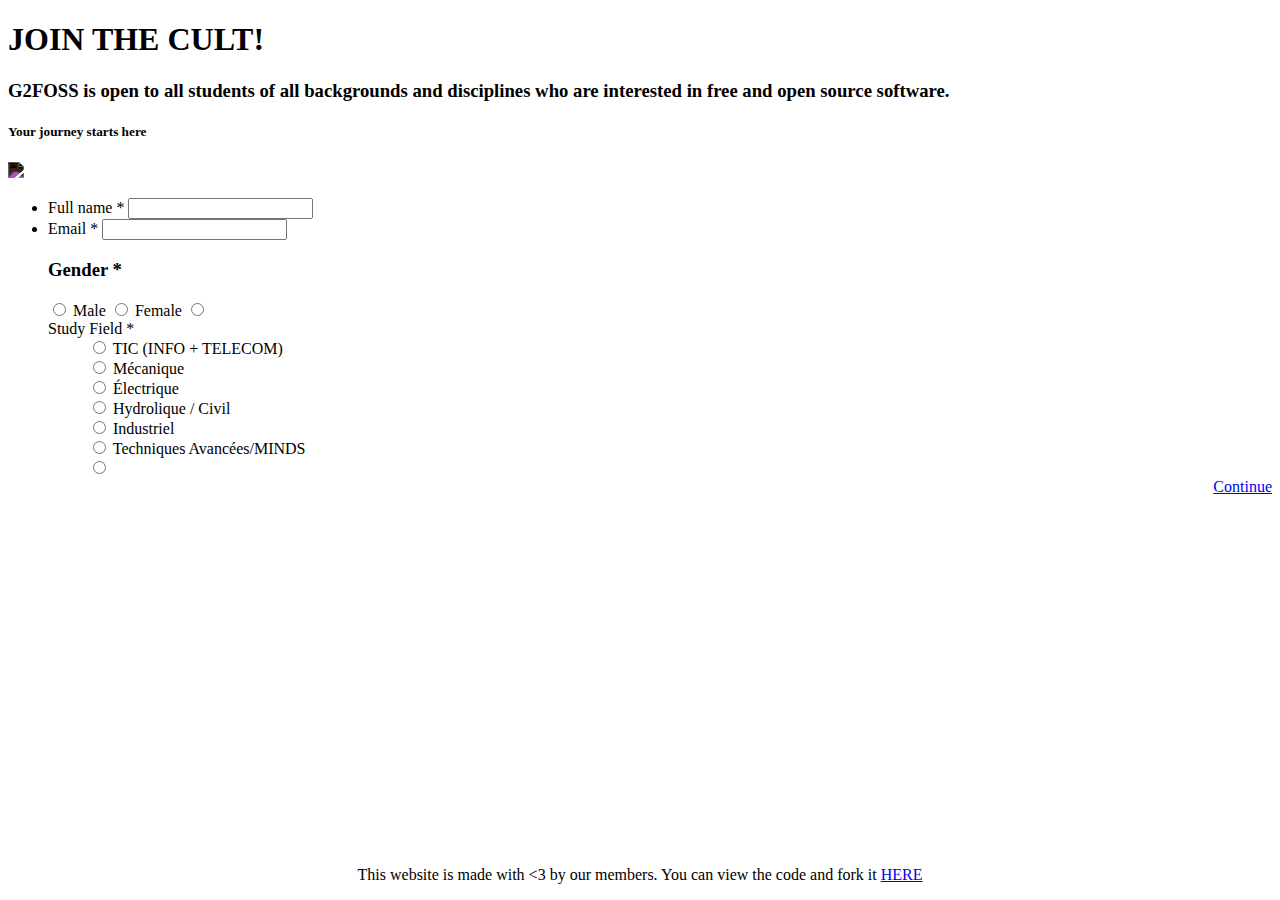
==== register/index.html @ 7c2e0151 "Add files via upload" ====
<!DOCTYPE html>
<html lang="en" >

<head>
  <meta charset="UTF-8">
  <title>G2FOSS - JOIN US</title>
  
  
<link rel="stylesheet" href="https://xornandnand.github.io/css/style.css">
<style>
.footer {
   position: fixed;
   left: 0;
   bottom: 0;
   width: 100%;
   background-color: white;
   color: color;
   text-align: center;
}
</style>
<head>
    <title>G2FOSS - JOIN US</title>
</head>

<body>
    <div class="container">
        <div class="lbg">
        </div>
        <div class="lbg2">
        </div>
        <div class="lO">
        </div>
        <div class="lC">
            <h1>JOIN THE CULT!</h1>
            <h3>G2FOSS is open to all students of all backgrounds and disciplines who are interested in free and open source software.</h3>
            <h5>Your journey starts here</h5>
            <div class="logo">
                <img width="200px" style ="filter: invert(100%);" src="http://www.agendas.ovh/wp-content/uploads/2016/02/g2foss.png">
            </div>
        </div>
        <form name="g2foss" action="https://xornandnand.github.io/" method="post">
            <div class="rightSec" id="first">
                <ul>
                    <li>
                        <label>
                            Full name *
                        </label>
                        <input type="text" name="fname" autocomplete="off" />
                    </li>

                    <li>
                        <label>
                            Email *
                        </label>
                        <input name="email" autocomplete="off" />
                    </li>
                <div class="gender">
                    <h3>
                        Gender *
                    </h3>
                    <input type="radio" name="gender" autocomlete="off" id="male" value="male" >
                    <label id="gender_radio" for="male">Male</label>
                    <input type="radio" name="gender" autocomlete="off" id="female" value="female" >
                    <label id="gender_radio" for="female">Female</label>
                    <input type="radio" name="gender" autocomlete="off" id="other" value="other" >
                </div>
                                 <div class="interests">

                    <label>Study Field *</label>
                    <ul>
  <div class="gender">
                      <input type="radio" name="field" autocomlete="off" id="tic" value="TIC"/>
                    <label id="gender_radio" for="tic">TIC (INFO + TELECOM)</label>
    <br />
                    <input type="radio" name="field" autocomlete="off" id="meca" value="MECANIQUE"/>
                    <label id="gender_radio" for="meca">Mécanique</label>
       <br />
                        <input type="radio" name="field" autocomlete="off" id="elec" value="ELECTRIQUE"/>
                    <label id="gender_radio" for="elec">Électrique</label>
       <br />
                        <input type="radio" name="field" autocomlete="off" id="hydc" value="HYDROLIAQUE/CIVIL"/>
                    <label id="gender_radio" for="hydc">Hydrolique / Civil</label>
       <br />
                            <input type="radio" name="field" autocomlete="off" id="indus" value="INDUSTRIEL"/>
                    <label id="gender_radio" for="indus">Industriel</label>
       <br />
                            <input type="radio" name="field" autocomlete="off" id="ta" value="TA/MINDS"/>
                    <label id="gender_radio" for="ta">Techniques Avancées/MINDS</label>
       <br />
                    <input type="radio" name="field" autocomlete="off" id="other" value="other"/>
      </div>
                    </ul>

                </div>

          
                <div class="nav_link">
                    <a href="#" id="continue" style="float:right;">Continue</a>
                </div>
            </div>

            <!-- Section 2 -->

            <div class="rightSec" id="second" style="display:none">

                <ul>
                               <li> <label style="text-align: justify;text-justify: inter-word;">Our goal is to <b>foster a community of makers</b>,
                                 who want to <b>solve problems</b>, 
                                 explore their <b>professional world</b>
                                 and learn about the latest <b>open source</b> technologies.</label></li>
                  <br />
                                      <li>
                        <label>
                            Classe *
                        </label>
                        <input type="text" name="classe" autocomlete="off"/>
                    </li>
                    <li>
                        <label>
                            Phone Number *
                        </label>
                        <input name="phone" autocomlete="off" />
                    </li>
                    
                    
                    <li>
                        <label>
                            Date of Birth
                        </label>
                        <input type="date" name="dob" autocomlete="off" />
                    </li>
                </ul>
                <div class="nav_link">
                    <a href="#" id="prev">Previous</a>
                    <a href="#" id="continue2" style="float:right;">Continue</a>
                </div>
            </div>

            <!--- Secont 3 --->

            <div class="rightSec" id="third" style="display:none">
<div class="interests">
                    <ul>
                                              <label>
                            Are you familiar with any of these ?
                        </label>
                    <ul>
                        <li>
                            <input type="checkbox" name="C/C++" id="ps" value="*">
                            <label for="ps">C/C++</label>
                        </li>
                           <li>
                            <input type="checkbox" name="PYTHON" id="hs" value="*">
                            <label for="hs">PYTHON</label>
                        </li>
                        <li>
                            <input type="checkbox" name="WEBDEV" id="pa" value="*">
                            <label for="pa">WEB DEV (HTML, JS, CSS)</label>
                        </li>
                        <li>
                            <input type="checkbox" name="SCRIPTING" id="ba" value="*">
                            <label for="ba">SCRIPTING LANGUAGES</label>
                        </li>
                        <li>
                            <input type="checkbox" name="DATABASE" id="es" value="*">
                            <label for="es">DATABASE MANAGEMENT AND QUERY LANGUAGES</label>
                        </li>

                        <li>
                            <input type="checkbox" name="PHOTOSHOP" id="dm" value="*">
                            <label for="dm">PHOTOSHOP/ ADOBE ILLUSTRATOR</label>
                        </li>
                    </ul>
                    </ul>
 </div>
                <div class="nav_link">
                    <a href="#" id="prev2">Previous</a>
                    <a href="#" id="continue3" style="float:right;">Continue</a>
                </div>
            </div>


            <!-- Section 4 -->

            <div class="rightSec" id="fourth" style="display:none">
                <ul>
                    <li>
                        <label>Any thoughts you want to add ?</label>
                    </li>
                    <textarea name="story"></textarea>
                </ul>
                <div class="nav_link">
                    <a href="#" id="prev3">Previous</a>
                    <a href="#" id="continue4" style="float:right;">Continue</a>
                </div>
            </div>
            <div class="rightSec" id="fifth" style="display:none">
                <div class="ty">
                    <h1>Thank you!</h1>
                    <h3>To finish your registeration, please click the button below.</h3>
                    <h5>Be patient while we process your application.</h5>
                    <button onclick="window.location.href = 'https://enitg2fossclub.github.io/';" type="submit" value="submit">Finish</button>
                </div>
                <div class="nav_link">
                    <a href="#" id="prev4">Previous</a>
                </div>
            </div>
        </form>
    </div>
    <div class="progress_state">
        <div class="dot" id="dot1"></div>
        <div class="dot" id="dot2"></div>
        <div class="dot" id="dot3"></div>
        <div class="dot" id="dot4"></div>
        <div class="dot" id="dot5"></div>
    </div>

  <script>
  const scriptURL = 'https://script.google.com/macros/s/AKfycby56gQYs2enEbLrnS8csaReV_GJRFObMIcvUpZT6YLYlvKvmQ/exec'
  const form = document.forms['g2foss']

  form.addEventListener('submit', e => {
    e.preventDefault()
    fetch(scriptURL, { method: 'POST', body: new FormData(form)})
      .then(response => console.log('Success!', response))
      .catch(error => console.error('Error!', error.message))
  })
</script>
      
      <div class="footer">
  <p>This website is made with <3 by our members. You can view the code and fork it <a href="https://github.com/xornandnand/xornandnand.github.io">HERE</a></p>
</div>
      
      
</body>

</html>
  
  

    <script  src="https://xornandnand.github.io/js/index.js"></script>




</body>

</html>
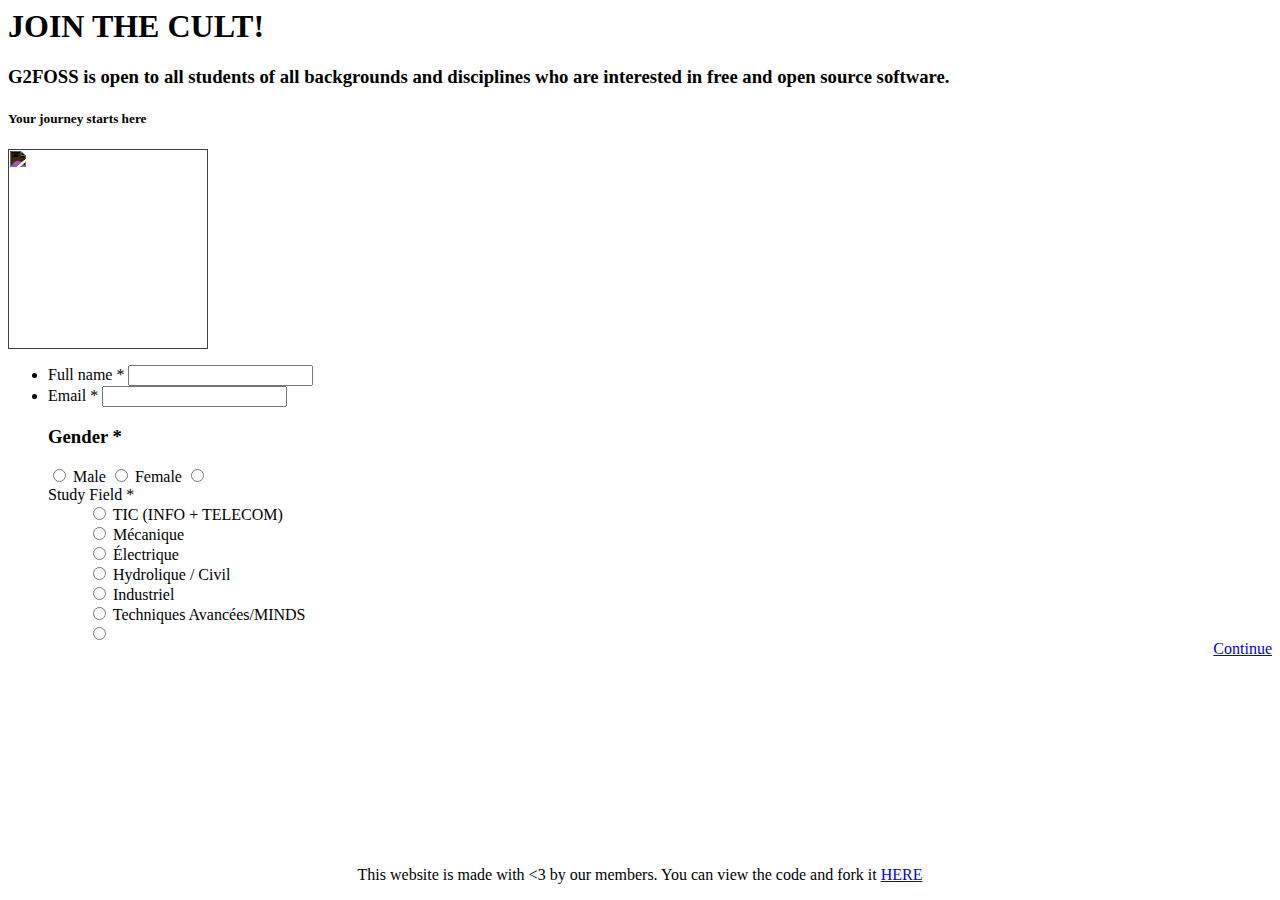
==== commit 22f91a3f: "Update index.html" ====
--- a/register/index.html
+++ b/register/index.html
@@ -1,8 +1,9 @@
-<!DOCTYPE html>
-<html lang="en" >
+<html xmlns="http://www.w3.org/1999/xhtml"
+      xmlns:fb="http://ogp.me/ns/fb#">
 
 <head>
   <meta charset="UTF-8">
+  	<meta name='og:image' content='https://i.imgur.com/sCsaAgd.png'>
   <title>G2FOSS - JOIN US</title>
   
   
